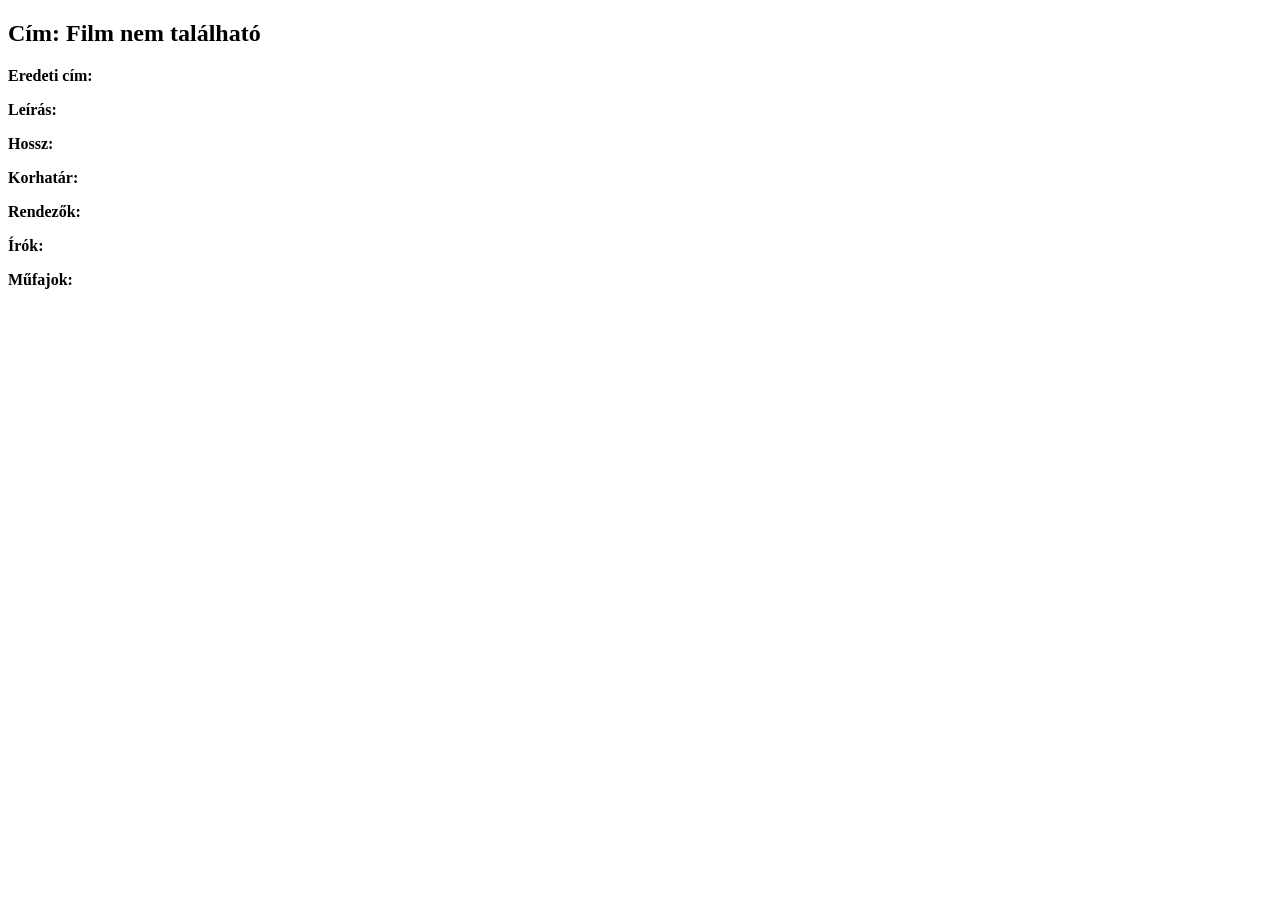
==== film_nezo.html @ be28d011 "filmnezegeto" ====
<!DOCTYPE html>
<html lang="hu">
<head>
    <meta charset="UTF-8">
    <meta name="viewport" content="width=device-width, initial-scale=1.0">
    <link rel="stylesheet" href="film_nezo.css">
    <script src="info.js" defer></script>
    <title>Mozi</title>
</head>
<body>
    <h2>Cím: <span id="filmCim"></span></h2>
    <p><strong>Eredeti cím:</strong> <span id="filmEredetiCim"></span></p>
    <p><strong>Leírás:</strong> <span id="filmLeiras"></span></p>
    <p><strong>Hossz:</strong> <span id="filmHossz"></span></p>
    <p><strong>Korhatár:</strong> <span id="filmKorhatar"></span></p>
    <p><strong>Rendezők:</strong> <span id="filmRendezok"></span></p>
    <p><strong>Írók:</strong> <span id="filmIrok"></span></p>
    <p><strong>Műfajok:</strong> <span id="filmMufajok"></span></p>
    <img id="filmPoszter" src="" alt="">

    <script src="film_nezo.js"></script>
</body>
</html>
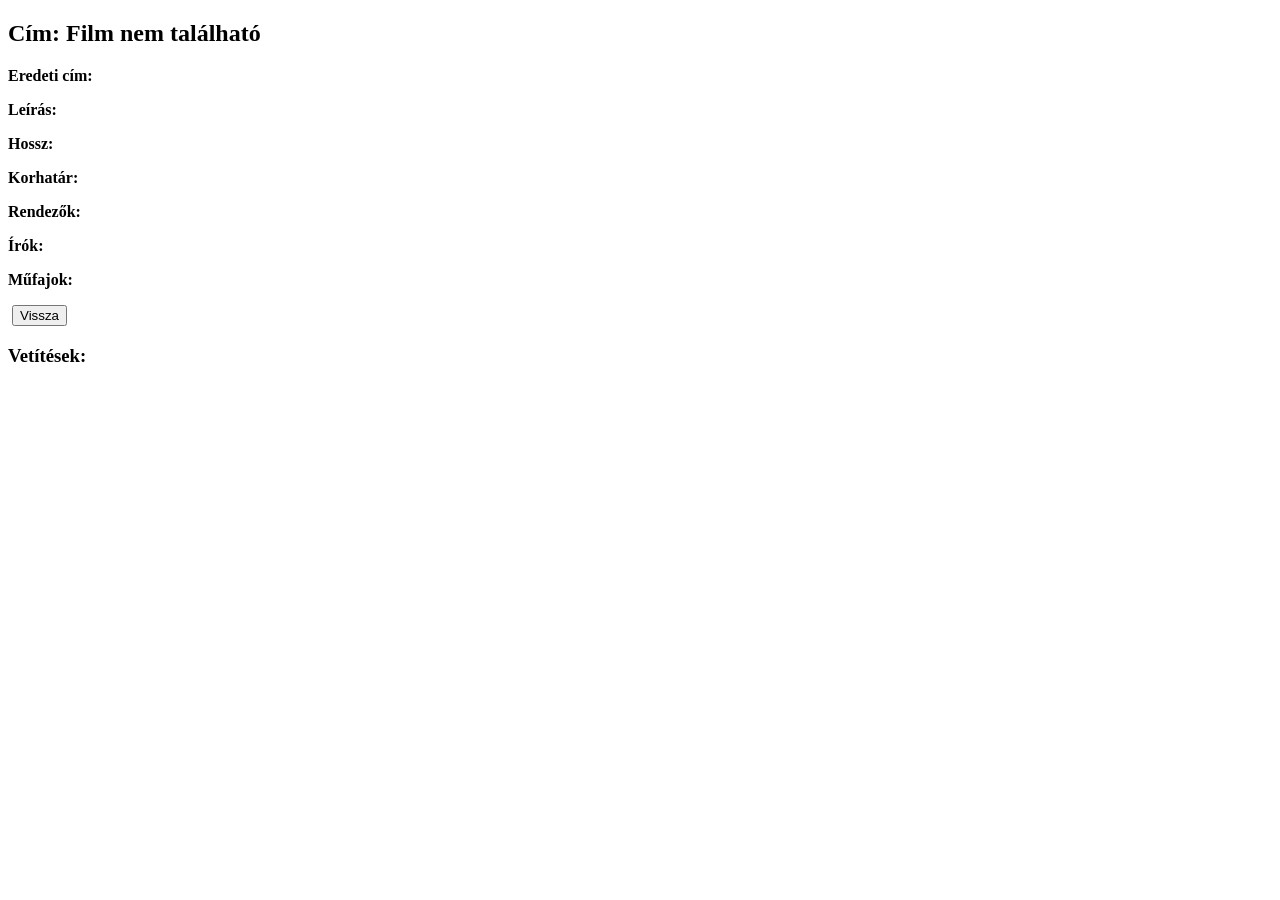
==== commit 2a98c4de: "vetítések betöltése" ====
--- a/film_nezo.html
+++ b/film_nezo.html
@@ -18,6 +18,10 @@
     <p><strong>Műfajok:</strong> <span id="filmMufajok"></span></p>
     <img id="filmPoszter" src="" alt="">
 
+    <button onclick="window.history.back()">Vissza</button>
+
+    <div id="vetitesekLista"><h3>Vetítések:</h3></div>
+
     <script src="film_nezo.js"></script>
 </body>
 </html>
